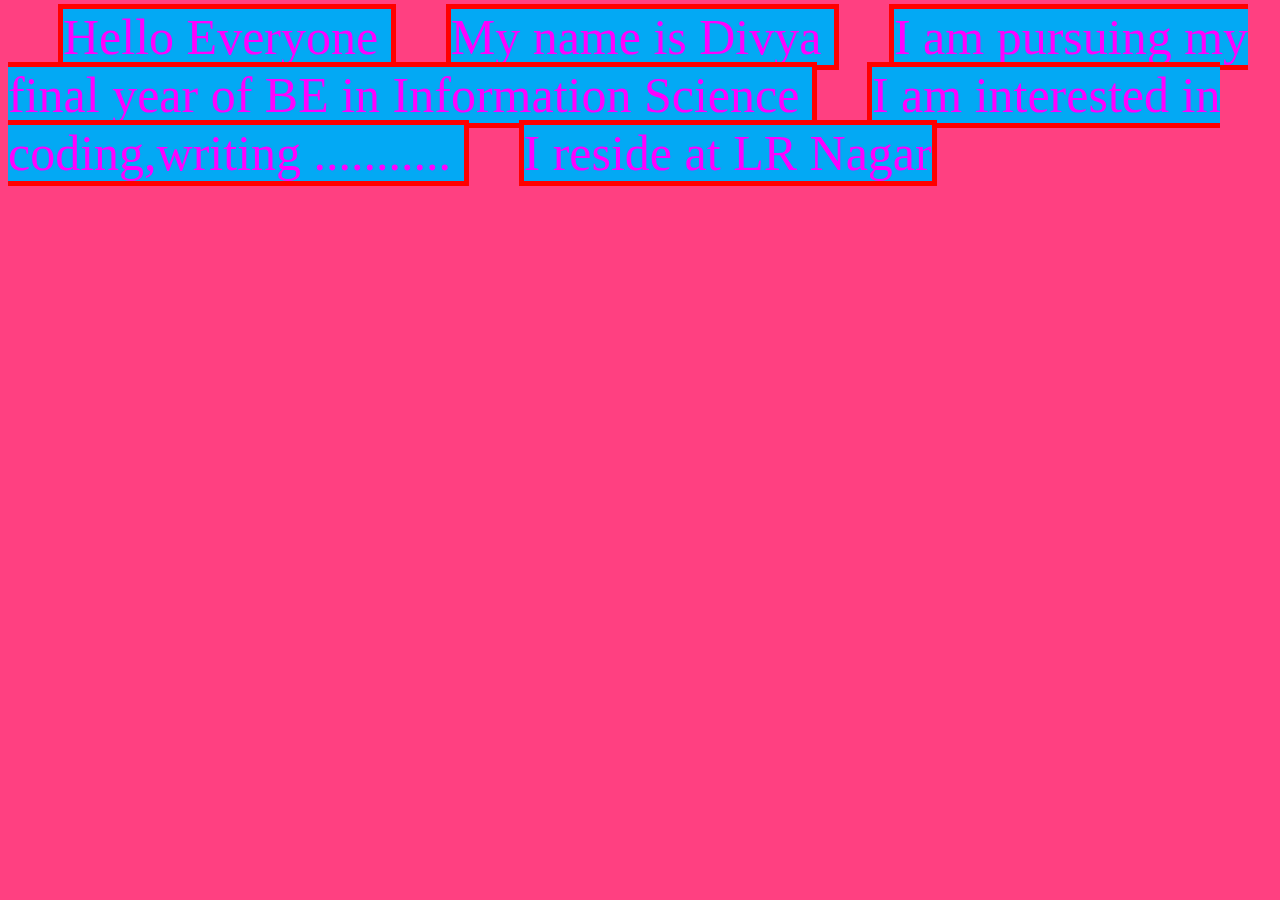
==== MyName.html @ e632a428 "This is the initial web program" ====
<!DOCTYPE html>
<html>
	<head>  
	</head>
	<body style="background-color: #FF4081; ">
		<span style="background-color: #03A9F4 ; font-size: 50px; margin-left: 50px; margin-top: 100px; border:5px solid red; color:magenta;">
			Hello Everyone 
		</span>
		<span style="background-color: #03A9F4 ; font-size: 50px; margin-left: 50px; margin-top: 100px; border:5px solid red; color:magenta; ">
			My name is Divya
		</span>
		<span style="background-color: #03A9F4 ; font-size: 50px; margin-left: 50px; margin-top: 100px; border:5px solid red; color:magenta;">
			I am pursuing my final year of BE in Information Science
		</span>
		<span style="background-color: #03A9F4 ; font-size: 50px; margin-left: 50px; margin-top: 100px; border:5px solid red; color:magenta;">
			I am interested in coding,writing ...........
		</span>
		<span style="background-color: #03A9F4 ; font-size: 50px; margin-left: 50px; margin-top: 100px; border:5px solid red; color:magenta;">
			I reside at LR Nagar
		</span>

	</body>
</html>
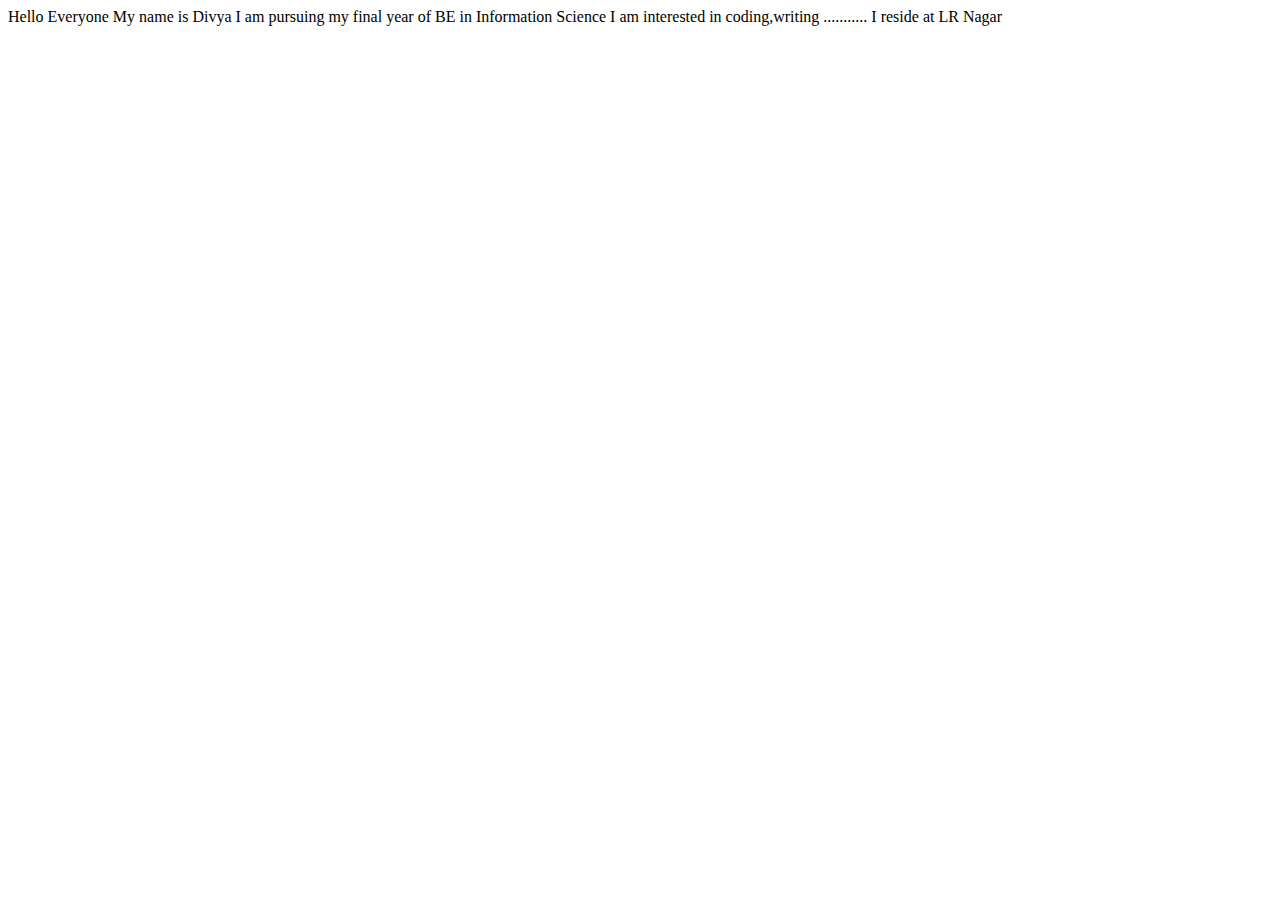
==== commit 7a01d47d: "CSS file was included" ====
--- a/MyName.html
+++ b/MyName.html
@@ -1,21 +1,22 @@
 <!DOCTYPE html>
 <html>
 	<head>  
+		<link rel="stylesheet" type="text/css" href="my-name.css">
 	</head>
-	<body style="background-color: #FF4081; ">
-		<span style="background-color: #03A9F4 ; font-size: 50px; margin-left: 50px; margin-top: 100px; border:5px solid red; color:magenta;">
+	<body>
+		<span class="my-span">
 			Hello Everyone 
 		</span>
-		<span style="background-color: #03A9F4 ; font-size: 50px; margin-left: 50px; margin-top: 100px; border:5px solid red; color:magenta; ">
+		<span class="my-span person-name">
 			My name is Divya
 		</span>
-		<span style="background-color: #03A9F4 ; font-size: 50px; margin-left: 50px; margin-top: 100px; border:5px solid red; color:magenta;">
+		<span class="my-span">
 			I am pursuing my final year of BE in Information Science
 		</span>
-		<span style="background-color: #03A9F4 ; font-size: 50px; margin-left: 50px; margin-top: 100px; border:5px solid red; color:magenta;">
+		<span class="my-span">
 			I am interested in coding,writing ...........
 		</span>
-		<span style="background-color: #03A9F4 ; font-size: 50px; margin-left: 50px; margin-top: 100px; border:5px solid red; color:magenta;">
+		<span class="my-span">
 			I reside at LR Nagar
 		</span>
 
